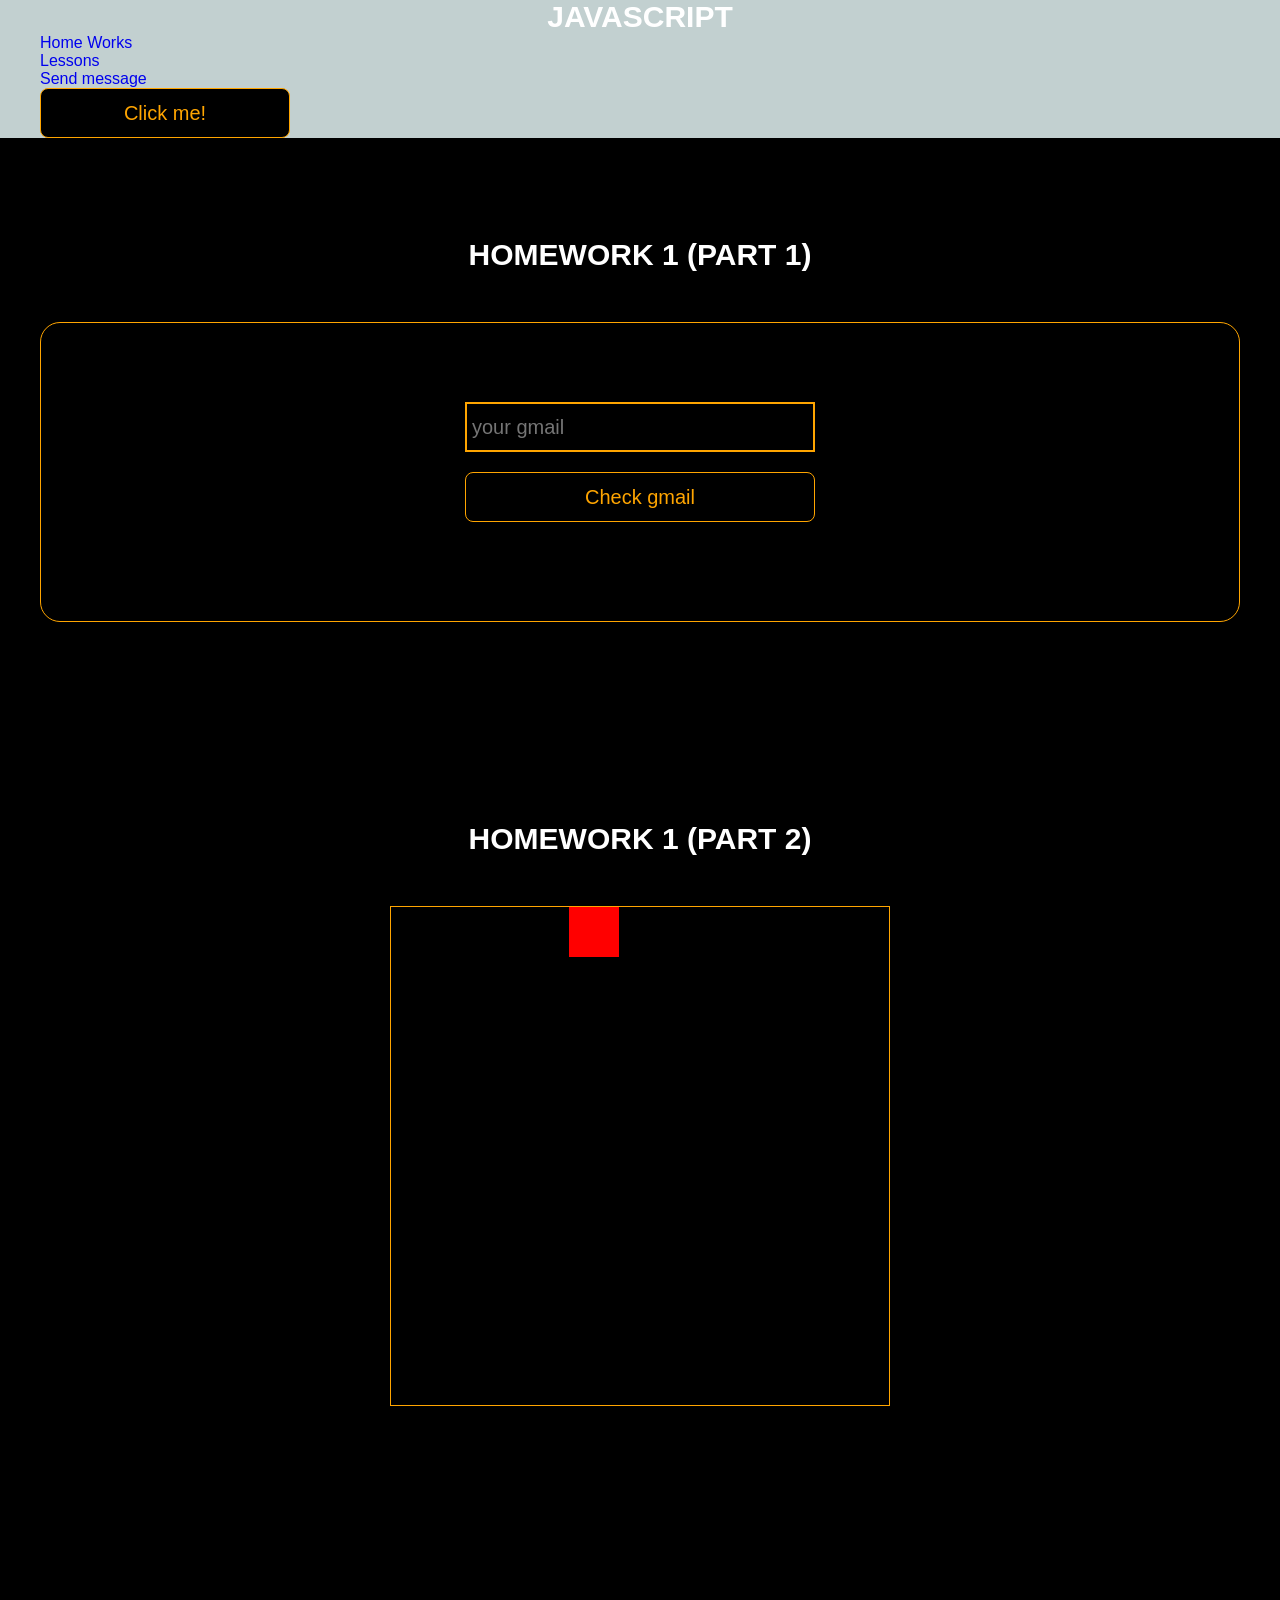
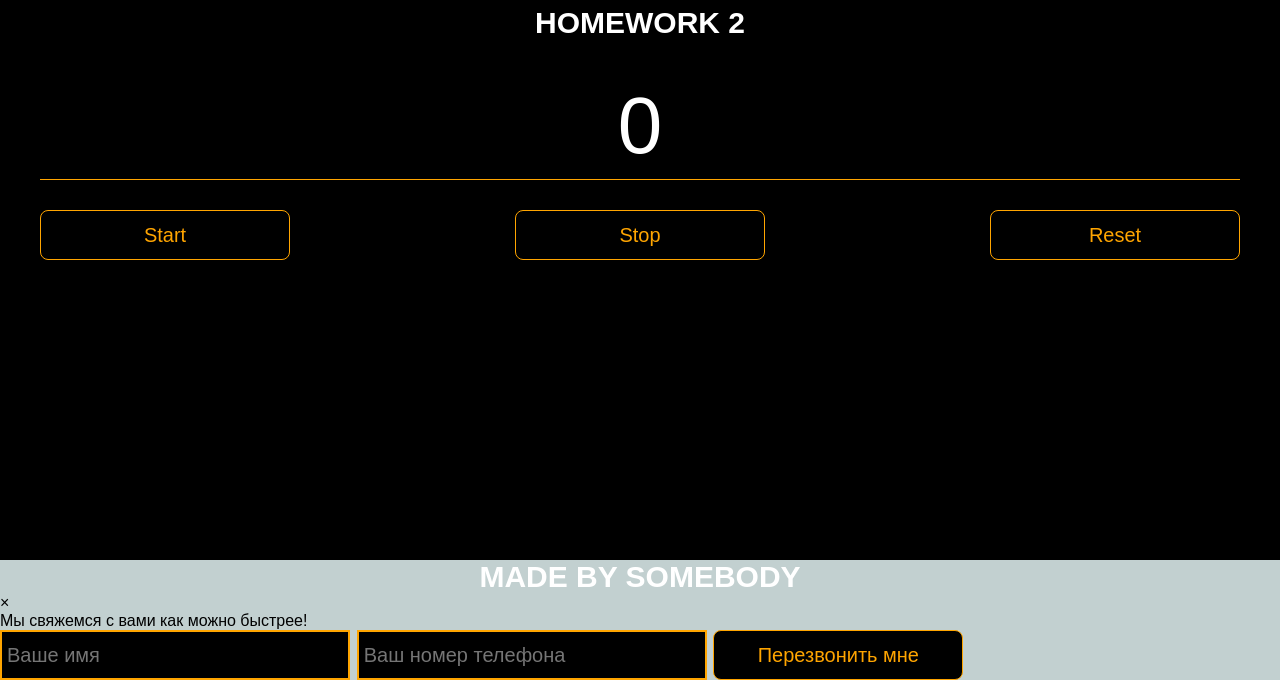
==== pages/home_works.html @ be2e1883 "update project" ====
<!DOCTYPE html>
<html lang="en">
<head>
    <meta charset="UTF-8">
    <title>Home Works</title>
    <link rel="stylesheet" href="../css/style.css">
    <link rel="stylesheet" href="../css/core.css">
    <link rel="stylesheet" href="../css/home_works.css">
</head>
<body>

<div class="wrapper">
    <div class="header">
        <div class="container">
            <div class="inner_header">
                <a href="../index.html">
                    <div class="logotype">
                        <h2>Java<span>Script</span></h2>
                    </div>
                </a>
                <ul class="menu">
                    <li class="menu_link">
                        <a href="../pages/home_works.html">Home Works</a>
                    </li>
                    <li class="menu_link">
                        <a href="../pages/lessons.html">Lessons</a>
                    </li>
                    <li class="menu_link">
                        <a href="https://t.me/baked_toastt" target="_blank">Send message</a>
                    </li>
                </ul>
                <button class="btn" id="btn-get">Click me!</button>
            </div>
        </div>
    </div>

    <div class="gmail_block">
        <div class="container">
            <h3>Homework 1 (part 1)</h3>
            <div class="inner_gmail_block">
                <div class="form_gmail">
                    <label for="gmail_input"></label>
                    <input type="text" id="gmail_input" placeholder="your gmail">
                    <button class="btn" id="gmail_button">Check gmail</button>
                    <span class="checker" id="gmail_result"></span>
                </div>
            </div>
        </div>
    </div>

    <div class="move_block">
        <div class="container">
            <h3>Homework 1 (part 2)</h3>
            <div class="inner_move_block">
                <div class="parent_block">
                    <div class="child_block"></div>
                </div>
            </div>
        </div>
    </div>

    <div class="stopwatch">
        <div class="container">
            <h3>Homework 2 </h3>
            <div class="time">
                <div class="time_block">
                    <div class="interval" id="seconds">0</div>
                </div>
            </div>
            <div class="time_buttons">
                <button class="btn" id="start">Start</button>
                <button class="btn" id="stop">Stop</button>
                <button class="btn" id="reset">Reset</button>
            </div>
        </div>
    </div>

    <div class="characters">
        <div class="container">
            <div class="characters-list">

            </div>
        </div>
    </div>

    <div class="footer">
        <div class="container">
            <a href="https://www.instagram.com/baked_toastt/" target="_blank">
                <div class="inner_footer">
                    <h2>Made by Somebody</h2>
                </div>
            </a>
        </div>
    </div>
</div>

<div class="modal">
    <div class="modal_dialog">
        <div class="modal_content">
            <form action="#">
                <div class="modal_close">&times;</div>
                <div class="modal_title">Мы свяжемся с вами как можно быстрее!</div>
                <label>
                    <input required placeholder="Ваше имя" name="name" type="text" class="modal_input">
                </label>
                <label>
                    <input required placeholder="Ваш номер телефона" name="phone" class="modal_input">
                </label>
                <button class="btn btn_dark btn_min">Перезвонить мне</button>
            </form>
        </div>
    </div>
</div>

</body>
<script src="../js/home_works.js"></script>
<script src="../js/modal.js"></script>
</html>
---- css/core.css ----
* {
    margin: 0;
    padding: 0;
    box-sizing: border-box;
}
.container {
    width: 1200px;
    margin: 0 auto;
}

body {
    font-family: "Britannic Bold", sans-serif;
    background: #c2d0d0;
}

.btn {
    width: 250px;
    height: 50px;
    font-size: 20px;
    cursor: pointer;
    border: 1px solid var(--orange);
    background: black;
    color: var(--orange);
    border-radius: 8px;
}

.btn:hover {
    background: #414349;
}

.btn:active {
    background: #56585D;
    border: 2px solid var(--orange);
}

a {
    text-decoration: none;
}

li {
    list-style: none;
}

h1 {
    text-align: center;
    font-size: 70px;
    color: white;
    margin: 0 auto;
    text-transform: uppercase;
    font-weight: 600;
}

h2 {
    text-align: center;
    font-size: 30px;
    color: white;
    margin: 0 auto;
    text-transform: uppercase;
    font-weight: 600;
}

h3 {
    text-align: center;
    font-size: 30px;
    color: white;
    margin: 0 auto;
    text-transform: uppercase;
    font-weight: 600;
}

h4 {
    font-size: 24px;
    color: white;
    text-transform: uppercase;
    font-weight: 600;
}

strong {
    color: #F79300;
}

label {
    font-size: 24px;
    color: var(--orange);
}

input {
    width: 350px;
    height: 50px;
    font-size: 20px;
    padding-left: 5px;
    color: var(--orange);
    background: black;
    border: 2px solid var(--orange);
}

.checker {
    color: white;
    font-size: 30px;
}

.btn-slide {
    display: block;
    width: 100px;
    height: 100px;
    background: var(--orange);
    color: black;
    font-size: 20px;
    text-transform: uppercase;
    border-radius: 50%;
    font-weight: 800;
    z-index: 1;
}

.btn-slide:hover {
    background: #b68733 !important;
    cursor: pointer;
    color: white;
}

:root {
    --orange: orange;
    --black: black;
}
---- css/home_works.css ----
/* GMAIL BLOCK */

.gmail_block {
    background: black;
    padding: 100px 0;
}

.inner_gmail_block {
    margin-top: 50px;
    display: flex;
    justify-content: space-evenly;
    border: 1px solid var(--orange);
    height: 300px;
    border-radius: 20px;
    align-items: center;
}

.form_gmail {
    display: flex;
    flex-direction: column;
    align-items: center;
}

.form_gmail button {
    width: 100%;
    margin: 20px 0;
}

/* MOVE BLOCK */

.move_block {
    background: black;
    padding: 100px 0;
}

.inner_parent_block {
    height: 400px;
    width: 400px;
    border: 1px solid var(--orange);
    border-radius: 18px;
}

.parent_block {
    height: 500px;
    width: 500px;
    border: 1px solid var(--orange);
    position: relative;
    margin: 0 auto;
}

.child_block {
    position: absolute;
    top: 0;
    width: 50px;
    height: 50px;
    background-color: red;
}

.inner_move_block {
    margin-top: 50px;
}

/*----ANALOG CLOCK-----*/

.clock {
    --clock-size: 360px;
    width: var(--clock-size);
    height: var(--clock-size);
    position: absolute;
    inset: 0;
    margin: auto;
    border-radius: 50%;
    color: white;
}

.spike {
    position: absolute;
    width: 8px;
    height: 1px;
    background: #fff9;
    line-height: 20px;
    transform-origin: 50%;
    z-index: 5;
    inset: 0;
    margin: auto;
    font-style: normal;
    transform: rotate(var(--rotate)) translateX(var(--dail-size));
}
.spike:nth-child(5n+1) {
    box-shadow: -7px 0 #fff9;
}
.spike:nth-child(5n+1):after {
    content: attr(data-i);
    position: absolute;
    right: 22px;
    top: -10px;
    transition: 1s linear;
    transform: rotate(calc( var(--dRotate) - var(--rotate)));
}

.seconds {
    --dRotate: 0deg;
    --dail-size: calc((var(--clock-size)/ 2) - 8px);
    font-weight: 800;
    font-size: 18px;
    transform: rotate(calc( -1 * var(--dRotate)));
    position: absolute;
    inset: 0;
    margin: auto;
    transition: 1s linear;
}

.minutes {
    --dail-size: calc((var(--clock-size)/ 2) - 65px);
    font-size: 16px;
    transform: rotate(calc( -1 * var(--dRotate)));
    position: absolute;
    inset: 0;
    margin: auto;
    transition: 1s linear;
}

.stop-anim {
    transition: 0s linear;
}
.stop-anim .spike:after {
    transition: 0s linear !important;
}

.hour {
    font-size: 70px;
    font-weight: 900;
    position: absolute;
    left: 50%;
    top: 50%;
    transform: translate(-50%, -50%);
}

.minute {
    font-size: 36px;
    font-weight: 900;
    position: absolute;
    background: #000;
    z-index: 10;
    right: calc(var(--clock-size)/ 4.5);
    top: 50%;
    transform: translateY(-50%);
}
.minute:after {
    content: "";
    position: absolute;
    border: 2px solid #fff;
    border-right: none;
    height: 50px;
    left: -10px;
    top: 50%;
    border-radius: 40px 0 0 40px;
    width: calc(var(--clock-size)/ 2.75);
    transform: translatey(-50%);
}


/*-------STOP WATCH------ */

.time {
    color: white;
    display: flex;
    justify-content: center;
    font-size: 80px;
    height: 100px;
    width: 100%;
    border-bottom: 1px solid var(--orange);
    margin-top: 40px;
}

.time_block {
    display: flex;
    width: 500px;
    justify-content: center;
}

.stopwatch {
    padding: 100px 0;
    background: black;
}

.time_buttons {
    margin-top: 30px;
    width: 100%;
    display: flex;
    justify-content: space-between;
}

/*--------CHARACTERS---------*/

.characters {
    background: var(--black);
}

.characters-list {
    padding: 100px 0;
    display: flex;
    justify-content: space-between;
    flex-wrap: wrap;
    gap: 15px;
}

.character-card {
    border: 2px solid var(--orange);
    padding: 10px;
    width: 250px;
    display: flex;
    flex-direction: column;
    gap: 10px;
    text-align: center;
}

.character-photo {
    width: 100%;
    height: 250px;
    border: 2px solid var(--orange);
    margin: 0 auto;
}

.character-photo img {
    width: 100%;
    height: 100%;
    object-fit: cover;
}
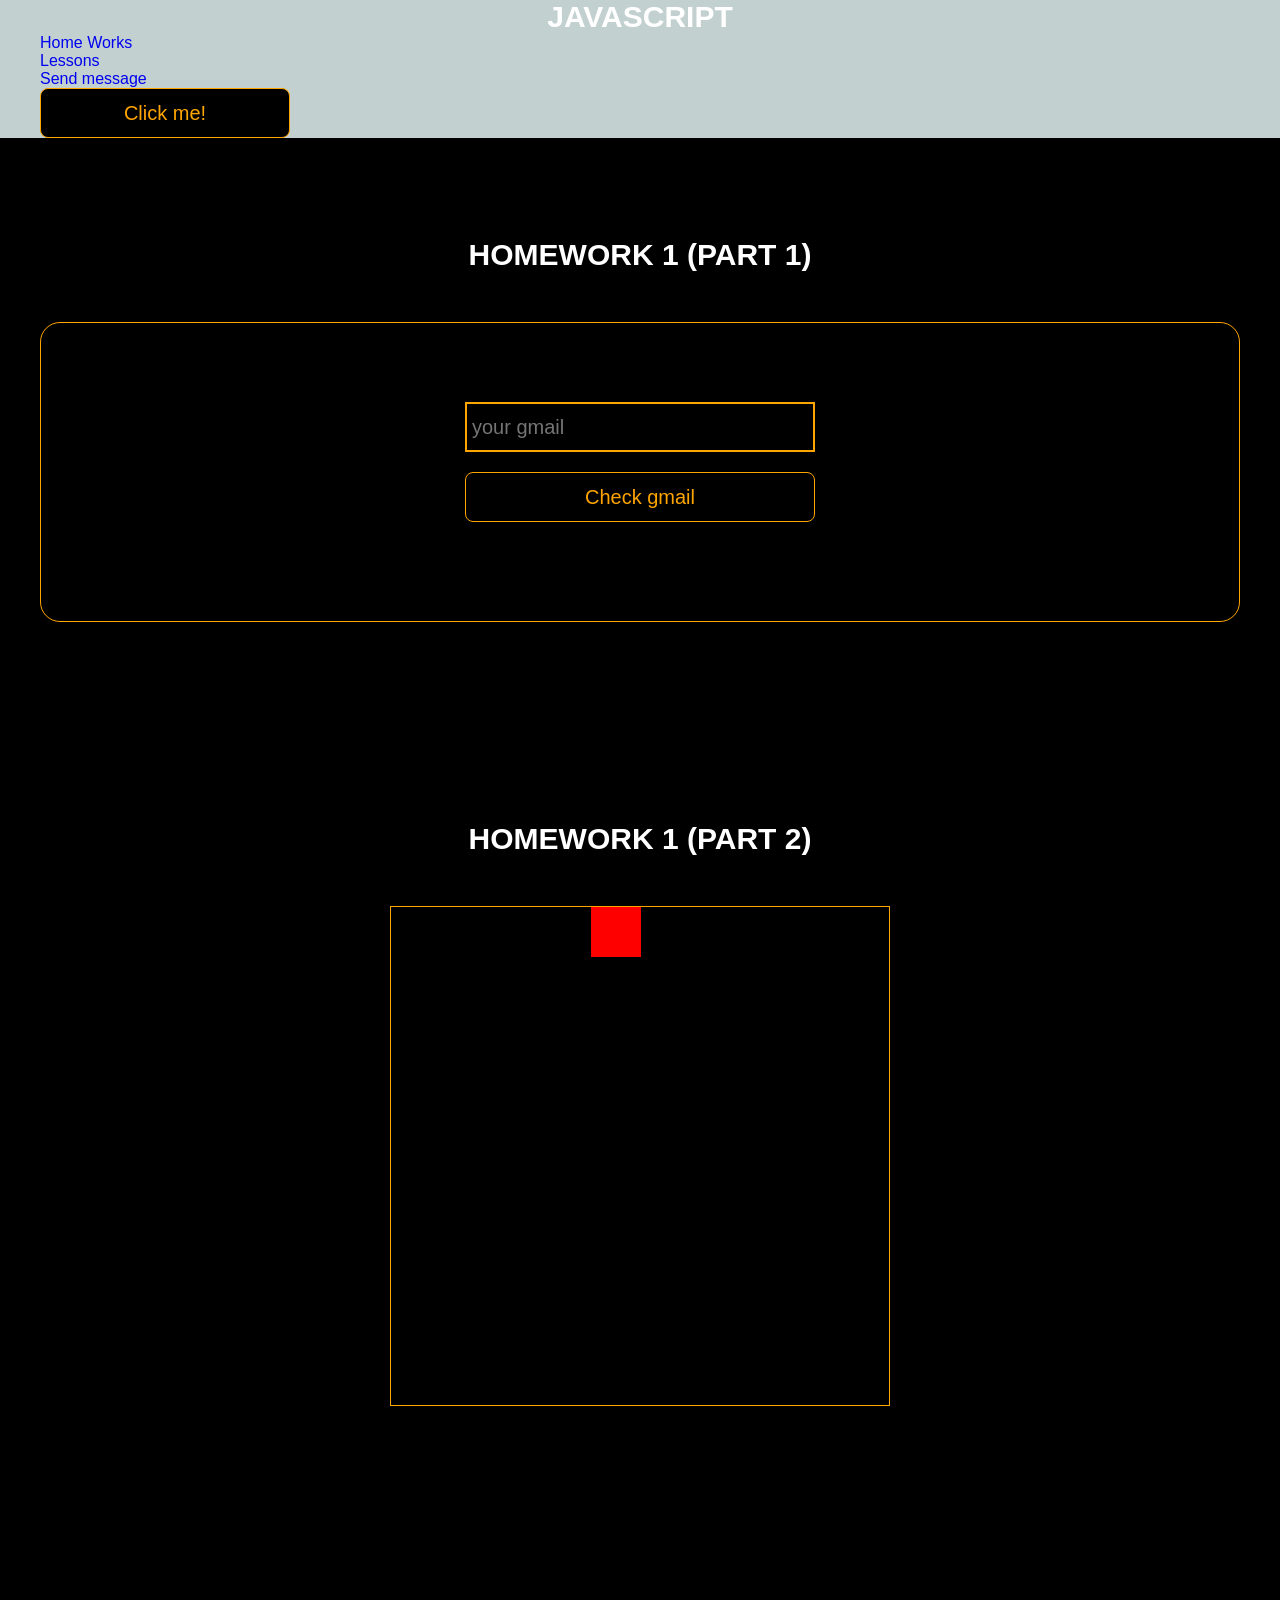
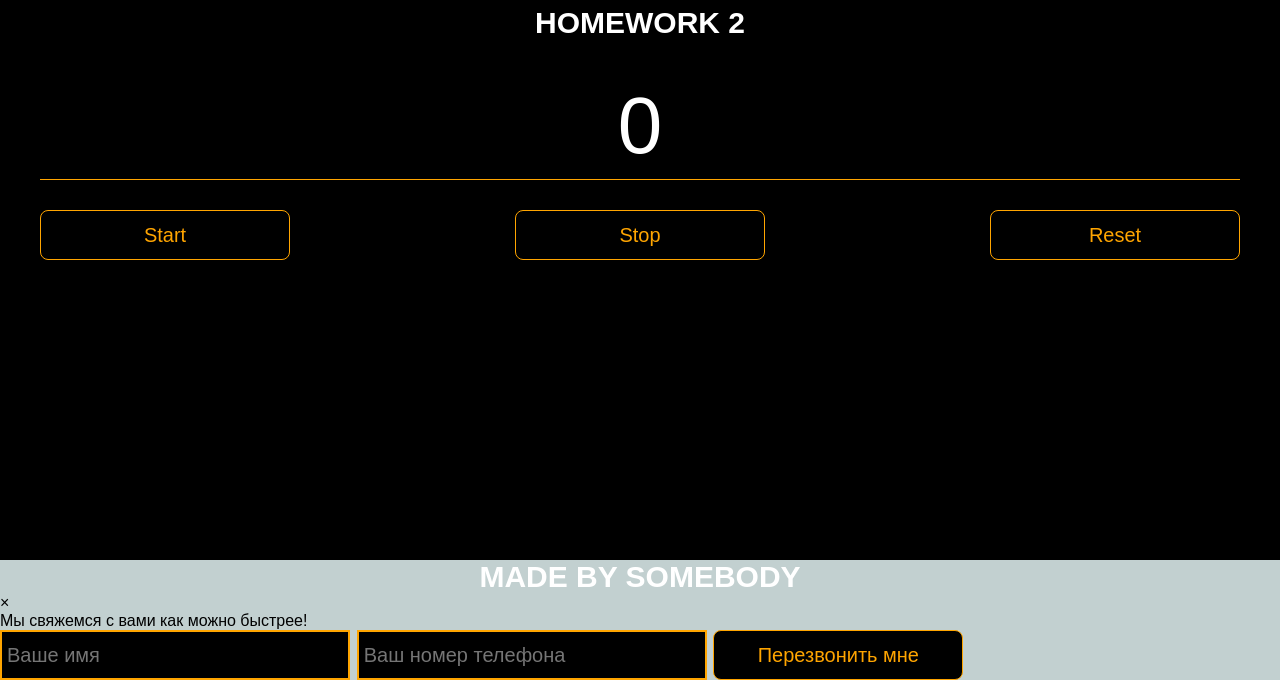
==== commit 809666f2: "4month_dz5" ====
--- a/pages/home_works.html
+++ b/pages/home_works.html
@@ -101,10 +101,10 @@
                 <div class="modal_close">&times;</div>
                 <div class="modal_title">Мы свяжемся с вами как можно быстрее!</div>
                 <label>
-                    <input required placeholder="Ваше имя" name="name" type="text" class="modal_input">
+                    <input  required placeholder="Ваше имя" name="name" type="text" class="modal_input">
                 </label>
                 <label>
-                    <input required placeholder="Ваш номер телефона" name="phone" class="modal_input">
+                    <input  required placeholder="Ваш номер телефона" name="phone" class="modal_input">
                 </label>
                 <button class="btn btn_dark btn_min">Перезвонить мне</button>
             </form>
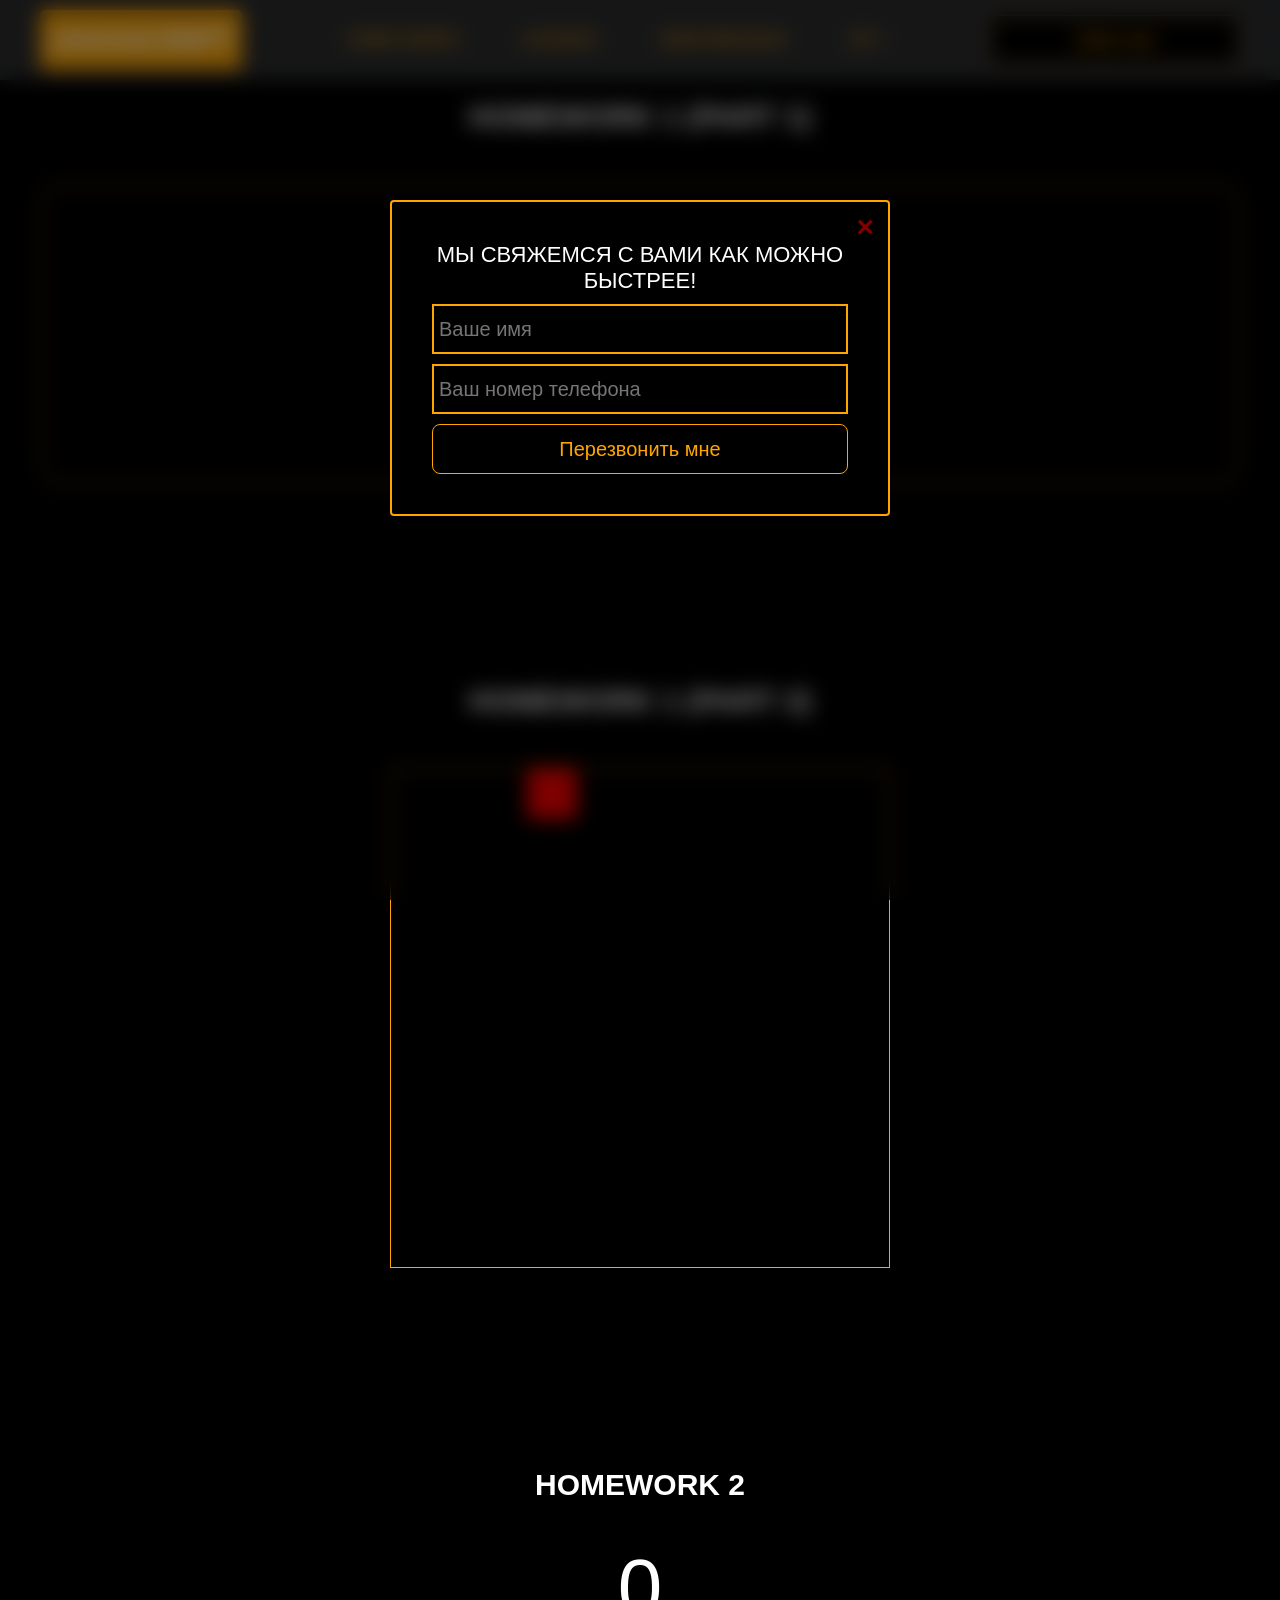
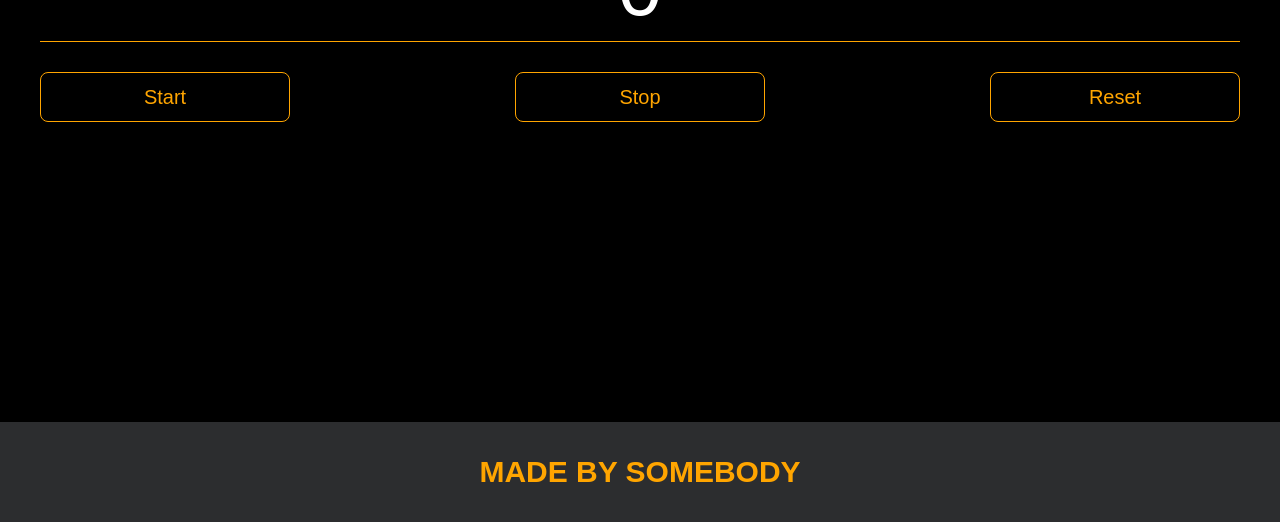
==== commit b83565d6: "4month_dz7" ====
--- a/pages/home_works.html
+++ b/pages/home_works.html
@@ -27,6 +27,9 @@
                     </li>
                     <li class="menu_link">
                         <a href="https://t.me/baked_toastt" target="_blank">Send message</a>
+                    </li>
+                    <li class="menu_link">
+                        <a href="./dz7.html" target="_blank">DZ-7</a>
                     </li>
                 </ul>
                 <button class="btn" id="btn-get">Click me!</button>
--- a/css/style.css
+++ b/css/style.css
@@ -0,0 +1,480 @@
+/* HEADER */
+
+.header {
+    height: 80px;
+    background: #2c2d2f;
+    display: flex;
+    align-items: center;
+    width: 100%;
+    position: fixed;
+    top: 0;
+    z-index: 2;
+}
+
+.inner_header {
+    height: 100%;
+    display: flex;
+    align-items: center;
+    justify-content: space-between;
+}
+
+/* LOGOTYPE */
+
+.logotype {
+    display: flex;
+    align-items: center;
+    justify-content: center;
+    font-size: 22px;
+    height: 60px;
+    width: fit-content;
+    background: var(--orange);
+    padding: 8px;
+    color: white;
+    border-radius: 5px;
+    cursor: pointer;
+}
+
+/* HEADER MENU */
+
+.menu {
+    display: flex;
+    justify-content: space-around;
+    width: 600px;
+}
+
+.menu_link a {
+    color: var(--orange);
+    text-transform: uppercase;
+}
+
+.menu_link a:hover {
+    text-decoration: underline;
+}
+
+/* MAIN BLOCK */
+
+.main_block {
+    padding: 100px 0;
+    background: black;
+}
+
+/* BUTTONS COLOR PICKER */
+
+.colors-buttons {
+    display: flex;
+    justify-content: space-between;
+    margin-top: 50px;
+}
+
+.btn-color {
+    border-radius: 20px;
+    border-color: white !important;
+}
+
+/* FOOTER */
+
+.footer {
+    background: #2c2d2f;
+    width: 100%;
+}
+
+.inner_footer {
+    display: flex;
+    align-items: center;
+    justify-content: center;
+    height: 100px;
+}
+
+.footer h2 {
+    text-transform: uppercase;
+    color: var(--orange);
+    font-weight: 600;
+}
+
+
+/* SLIDER BLOCK */
+
+.slider_block {
+    padding: 100px 0;
+    background: black;
+}
+
+.slider {
+    position: relative;
+    width: 100%;
+    height: 300px;
+    overflow: hidden;
+    border: 3px solid var(--orange);
+    border-radius: 20px;
+    display: flex;
+    align-items: center;
+    justify-content: space-between;
+    padding: 0 30px;
+}
+
+.slide {
+    position: absolute;
+    top: 60px;
+    left: 0;
+    width: 100%;
+    height: 100%;
+    display: none;
+    transition: opacity 0.5s ease-in-out;
+}
+
+.slide_card {
+    color: white;
+    margin: 0 auto;
+    width: 500px;
+    text-align: center;
+}
+
+.slide_card h3 {
+    color: white;
+    text-transform: uppercase;
+    font-size: 22px;
+}
+
+.slide_card p {
+    font-size: 16px;
+    text-align: justify;
+    margin: 10px 0;
+}
+
+.slide_card a {
+    color: var(--orange);
+    text-decoration: underline;
+}
+
+.slide.active_slide {
+    display: block;
+}
+
+/* VIDEO BLOCK */
+
+.block_video {
+    background: black;
+    padding: 100px 0;
+}
+
+.inner_block_video {
+    display: flex;
+    justify-content: center;
+    margin-top: 50px;
+}
+
+/* MODAL */
+
+.modal {
+    position: fixed;
+    height: 100%;
+    width: 100%;
+    top: 0;
+    left: 0;
+    z-index: 2;
+    background: rgba(0, 0, 0, 0.5);
+    backdrop-filter: blur(10px);
+    display: none;
+}
+
+.modal_dialog {
+    max-width: 500px;
+    margin: 200px auto;
+}
+
+.modal_content {
+    position: relative;
+    width: 100%;
+    padding: 40px;
+    background-color: black;
+    border: 2px solid var(--orange);
+    border-radius: 4px;
+    max-height: 80vh;
+    overflow-y: auto;
+}
+
+.modal_content form {
+    display: flex;
+    flex-direction: column;
+    align-items: center;
+}
+
+.modal_close {
+    position: absolute;
+    top: 8px;
+    right: 14px;
+    font-size: 30px;
+    color: red;
+    opacity: 0.5;
+    font-weight: 700;
+    border: none;
+    background-color: transparent;
+    cursor: pointer;
+}
+
+.modal_title {
+    text-align: center;
+    font-size: 22px;
+    text-transform: uppercase;
+    color: white;
+}
+
+.modal_content label, .btn_min {
+    width: 100% !important;
+    margin-top: 10px;
+}
+
+.modal_content input {
+    width: 100%;
+}
+
+/*-------BOTTLE-------*/
+
+.bottle {
+    background: black;
+    padding: 100px 0;
+}
+
+.bottle_inner {
+    display: flex;
+    justify-content: center;
+    align-items: center;
+}
+
+.bowl {
+    position: relative;
+    width: 300px;
+    height: 300px;
+    background: rgba(255, 255, 255, 0.1);
+    border-radius: 50%;
+    border: 8px solid transparent;
+    animation: animate 5s linear infinite;
+    transform-origin: bottom center;
+}
+
+@keyframes animate {
+    0% {
+        transform: rotate(0deg);
+    }
+    25% {
+        transform: rotate(22deg);
+    }
+    50% {
+        transform: rotate(0deg);
+    }
+    75% {
+        transform: rotate(-22deg);
+    }
+    100% {
+        filter: hue-rotate(360deg);
+    }
+}
+
+.bowl::before {
+    content: "";
+    position: absolute;
+    top: -15px;
+    left: 50%;
+    transform: translateX(-50%);
+    width: 40%;
+    height: 30px;
+    border: 15px solid #444;
+    border-radius: 50%;
+    box-shadow: 0 10px #222;
+
+}
+
+.bowl::after {
+    content: "";
+    position: absolute;
+    top: 35%;
+    left: 50%;
+    transform: translate(-50%, -50%);
+    width: 150px;
+    height: 60px;
+    background: rgba(255, 255, 255, 0.05);
+    transform-origin: center;
+    animation: animatebowlshadow 5s linear infinite;
+    border-radius: 50%;
+    animation-play-state: running;
+
+}
+
+
+@keyframes animatebowlshadow {
+    0% {
+        left: 50%;
+        width: 150px;
+        height: 60px;
+    }
+    25% {
+        left: 55%;
+        width: 140px;
+        height: 65px;
+    }
+    50% {
+        left: 50%;
+        width: 150px;
+        height: 60px;
+    }
+    75% {
+        left: 45%;
+        width: 140px;
+        height: 65px;
+    }
+    100% {
+
+
+    }
+}
+
+
+.liquid {
+    position: absolute;
+    top: 50%;
+    left: 5px;
+    right: 5px;
+    bottom: 5px;
+    background: #1ae907;
+    border-bottom-left-radius: 150px;
+    border-bottom-right-radius: 150px;
+    filter: drop-shadow(0 0 80px #1ae907);
+    transform-origin: top center;
+    animation: animateliquid 5s linear infinite;
+    animation-play-state: running;
+}
+
+@keyframes animateliquid {
+    0% {
+        transform: rotate(0deg);
+    }
+    25% {
+        transform: rotate(-22deg);
+    }
+    30% {
+        transform: rotate(-23deg);
+    }
+    50% {
+        transform: rotate(0deg);
+    }
+    75% {
+        transform: rotate(22deg);
+    }
+    80% {
+        transform: rotate(23deg);
+    }
+    100% {
+        transform: rotate(0deg);
+    }
+
+
+}
+
+.liquid::before {
+    content: "";
+    position: absolute;
+    top: -10px;
+    width: 100%;
+    height: 20px;
+    background: #15be05;
+    border-radius: 50%;
+    filter: drop-shadow(0 0 80px #15be05);
+}
+
+.shadow {
+    position: absolute;
+    top: calc(50% + 150px);
+    left: 50%;
+    transform: translate(-50%, -50%);
+    width: 260px;
+    height: 40px;
+    background: rgba(0, 0, 0, 0.5);
+    border-radius: 50%;
+    animation: animateshadow 5s linear infinite;
+    animation-play-state: running;
+
+}
+
+@keyframes animateshadow {
+    0% {
+        left: 50%;
+        width: 260px;
+        height: 40px;
+        top: calc(50% + 150px);
+
+    }
+
+    25% {
+        left: 55%;
+        width: 265px;
+        height: 30px;
+        top: calc(50% + 130px);
+
+    }
+    50% {
+        left: 50%;
+        width: 260px;
+        height: 40px;
+        top: calc(50% + 150px);
+
+    }
+    75% {
+        left: 45%;
+        width: 265px;
+        height: 30px;
+        top: calc(50% + 130px);
+
+    }
+    100% {
+    }
+}
+
+.wrapper2 {
+    display: flex;
+    flex-wrap: wrap;
+    gap: 20px;
+    padding: 20px;
+    justify-content: center;
+}
+
+.card {
+    width: 300px;
+    border: 1px solid #ccc;
+    border-radius: 12px;
+    padding: 15px;
+    box-shadow: 0 4px 15px rgba(0,0,0,0.1);
+    background: white;
+}
+
+.card img {
+    width: 100%;
+    border-radius: 10px;
+}
+
+.card h3 {
+    margin-top: 10px;
+    font-size: 20px;
+    color: black;
+}
+
+.card p {
+    opacity: 0.8;
+}
+.inputs_dz {
+    display: flex;
+    justify-content: center;
+    gap: 15px;
+}
+.buttons{
+    display: flex;
+    justify-content: center;
+    gap: 17px;
+    padding: 20px;
+}
+.buttons button {
+    gap: 15px;
+    padding: 20px;
+    cursor: pointer;
+    border-radius: 24px;
+    background-color: bisque;
+}
